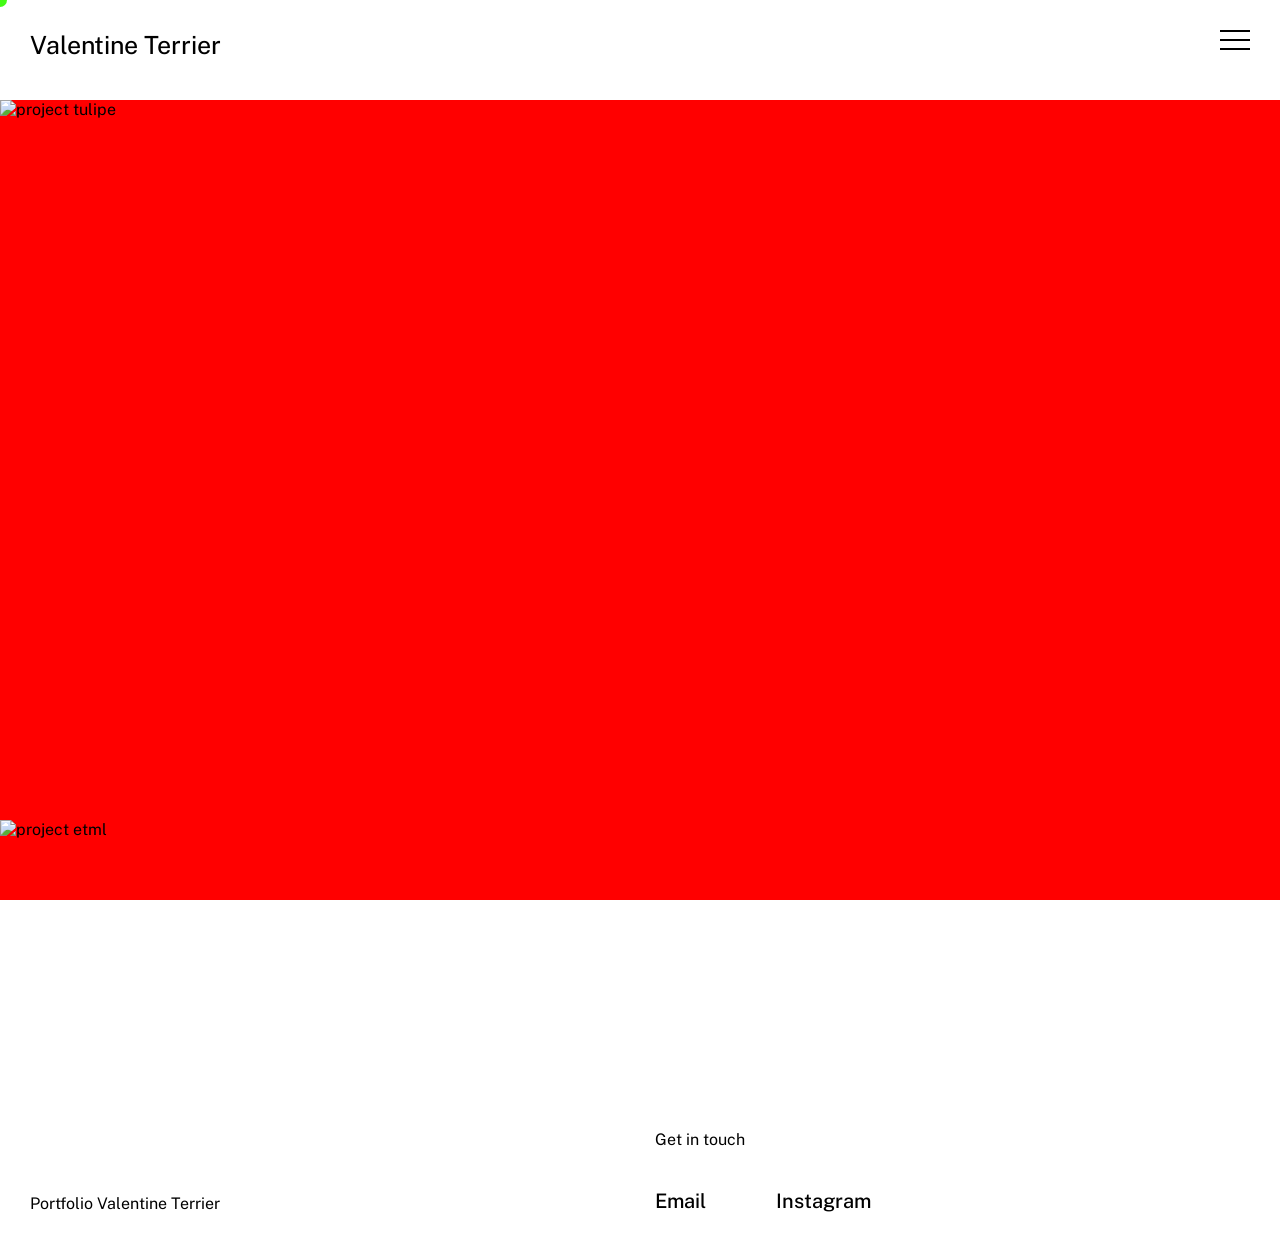
==== index.html @ 9c0bd9ac "12/09/26 (images slider)" ====
<!DOCTYPE html>
<html lang="en">
<head>
	<meta charset="UTF-8">
	<meta name="viewport" content="width=device-width, initial-scale=1.0">
	<title>home page</title>

	<link rel="stylesheet" href="style.css">
	<link rel="icon" type="image/svg+xml" href="/favicon.svg">

	<script type="text/javascript" src="//code.jquery.com/jquery-1.11.0.min.js"></script>
	<script type="text/javascript" src="//code.jquery.com/jquery-migrate-1.2.1.min.js"></script>
	<link rel="stylesheet" type="text/css" href="//cdn.jsdelivr.net/npm/slick-carousel@1.8.1/slick/slick.css"/>
	<script type="text/javascript" src="//cdn.jsdelivr.net/npm/slick-carousel@1.8.1/slick/slick.min.js"></script>
</head>
	<body class="home">
		<div class="page">
	<!-- NAVIGATION -->
		<header id="header">
			<h1 class="logo">
				<a href="/index.html">Valentine Terrier</a>
			</h1>

			<div class="infos">
				<p id="date"></p>
				<p id="location-time"></p>
			</div>
			
			<button class="burger" id="burger">
				<span></span>
				<span></span>
				<span></span>
			</button>
		</header>

		<div class="overlay" id="overlay">
			<nav>
					<a href="work.html">Work</a>
					<a href="about.html">About</a>
					<a href="#contact">Contact</a>
				</nav>
		</div>

<!-- SLIDER PROJECT -->
		<section class="slider">
			<div class="myslider">
				<div>
					<img id="project tulipe"
					src="https://res.cloudinary.com/g0u6i7ee/image/upload/v1789228381/portfolio_slider_affichetulipe_ovfvs8.jpg" alt="project tulipe">
				</div>

				<div>
					<img id="project etml"
					src="https://res.cloudinary.com/g0u6i7ee/image/upload/v1789228322/portfolio_slider_afficheetml_jy16su.jpg" alt="project etml">
				</div>

				<div>
					<img id="project publico"
					src="https://res.cloudinary.com/g0u6i7ee/image/upload/v1789228371/portfolio_slider_publicotext_xwiqrh.jpg" alt="project publico">
				</div>

				<div>
					<img id="project charmettes"
					src="https://res.cloudinary.com/g0u6i7ee/image/upload/v1789228310/portfolio_slider_charmettes_orq4ay.jpg" alt="project charmettes">
				</div>

				<div>
					<img id="project fishchips"
					src="https://res.cloudinary.com/g0u6i7ee/image/upload/v1789228334/portfolio_slider_fishandchips_ejz0kp.jpg" alt="project fishchips">
				</div>
			</div>

		<script type="text/javascript" >
			$(document).ready(function(){
				$('.myslider').slick({
					slidesToShow: 1,
				});
			});
			</script>
		</section>

<!-- FOOTER -->
	<footer id="contact">
		<div class="footer-inner">

			<p class="footer-name">
			Portfolio Valentine Terrier
			</p>

			<div class="footer-right">
				<h3>Get in touch</h3>

				<div class="footer-links">
					<a href="mailto:valentine.terrier07@gmail.com">Email</a>
					<a href="https://www.instagram.com/valentine.terrier_/">Instagram</a>
				</div>
			</div>
		</div>
	</footer>

<div class="cursor-dot"></div>
<div class="cursor-ring"></div>

<script src="https://unpkg.com/lenis@1.3.23/dist/lenis.min.js"></script>
<script src="script.js"></script>

</div>

</body>
</html>
---- style.css ----
@import url(reset.css);
/*///////////////////////////////////*/
/*// SUTRUCTURE //////////////////*/

/* activation typographie */
@import url('https://fonts.googleapis.com/css2?family=Public+Sans:ital,wght@0,100..900;1,100..900&display=swap');

/* font family */
body{
	font-family: "Public Sans", sans-serif;
	background: white;
	margin: 0;
	cursor: none;
}

.page{
	min-height: 100vh;
	display: flex;
	flex-direction: column;
	padding: 30px;
	/* padding-bottom: 0; */
}

/* font size */
:root{
	--size-XXXL: 95px;
	--size-XXL: 39px;
	--size-XL: 25px;
	--size-L: 20px;
	--size-M: 16px;
	--size-S: 13px;
}

p{ font-size: var(--size-M); font-weight: 400;}  /* Text courant */
h1{font-size: var(--size-XL); font-weight: 450;} /* Logo */
h2{font-size: var(--size-XL); font-weight: 500;} /* Titre des projects */
h3{font-size: var(--size-L); font-weight: 600;} /* Text overlay */

/* couleur */
:root{
	--couleur-principale: #43fc15;
}

/*///////////////////////////////////*/
/*// GRAPHISME //////////////////*/

/* RESET */
*{
	margin:0;
	padding:0;
	box-sizing:border-box;
}

/*///////////////////////////////////*/
/*// CURSEUR //////////////////*/

.cursor-dot {
	width: 14px;
	height: 14px;
	background: var(--couleur-principale);
	border-radius: 50%;
	position: fixed;
	top: 0;
	left: 0;
	pointer-events: none;
	z-index: 9999;
	transform: translate(-50%, -50%);

	transition:
	width .25s ease,
	height .25s ease,
	background-color .25s ease;
}

.cursor-dot.hover {
	width: 20px;
	height: 20px;
	background: black;
}

/*///////////////////////////////////*/
/*// NAVIGATION //////////////////*/
header{
	display:grid;
	grid-template-columns:1fr auto 1fr;
	align-items:start;
	width:100%;
	margin-bottom:40px;
	position:relative;
	z-index:1001;

}

header > *{
	position:relative;
	z-index:1002;
}

/* INFOS AU CENTRE */
.infos{
	display:flex;
	flex-direction:column;
	align-items:center;
	text-align:center;
	gap:4px;
	font-size:var(--size-S);
}

.logo a{
	color:inherit;
	text-decoration:none;
}
.logo,
.infos{
	transition:.3s ease;
}

.logo a {
	transition: color .2s ease;
}

.logo a:hover,
.logo a:active {
	color: var(--couleur-principale);
}

/* BURGER MENU */
header.active .logo,
header.active .infos{
	color:white;
}

/* burger normal */
.burger{
	justify-self:end;
	appearance:none;
	background:none;
	border:none;
	cursor:pointer;
	display:flex;
	flex-direction:column;
	gap:7px;
}

/* les lignes */
.burger span{
	width:30px;
	height:2px;
	background:black;
	transition:.35s ease;
}

.burger:hover span:nth-child(1){
	transform:rotate(45deg) translate(6px,6px);
}

.burger:hover span:nth-child(2){
	opacity:0;
}

.burger:hover span:nth-child(3){
	transform:rotate(-45deg) translate(6px,-6px);
}

.burger span{
	transform-origin:center;
	transition:
	transform 0.35s ease,
	opacity 0.2s ease;
}

/* overlay noir caché */
.overlay{
	position:fixed;
	top:0;
	left:0;
	width:100vw;
	height:100vh;
	background:black;
	display:flex;
	justify-content:center;
	align-items:center;
	opacity:0;
	visibility:hidden;
	transition:.4s ease;
	z-index:999;
}

/* menu texte */
.overlay nav{
	display:flex;
	flex-direction:column;
	gap:25px;
	text-align:center;
}

.overlay a{
	color:white;
	text-decoration:none;
	font-size:var(--size-XXXL);
	font-weight:600;
}

.overlay a{
	transition: color .2s ease;
}

.overlay a:hover,
.overlay a:active {
	color: var(--couleur-principale);
}

/* survol → ouvrir menu */
.overlay.active{
	opacity:1;
	visibility:visible;
}

/* burger → croix blanche */
.burger.active span{
	background:white;
}

.burger.active span:nth-child(1){
	transform:rotate(45deg) translate(6px,6px);
}

.burger.active span:nth-child(2){
	opacity:0;
}

.burger.active span:nth-child(3){
	transform:rotate(-45deg) translate(6px,-6px);
}

/*///////////////////////////////////*/
/*// HOME PAGE //////////////////*/
/* slider project */

.slider{
    height: calc(100vh - 100px);
    background-color: rgb(255, 0, 0);
    overflow: hidden;
    position:relative;
    margin-left:-30px;
    margin-right:-30px;
}

.slider img{
    height:80vh;
    width:auto;
    display:block;
    margin:auto;
}

.arrow{
	position:absolute;
	top:50%;
	transform:translateY(-50%);
	background:none;
	border:none;
	font-size:60px;
	cursor:pointer;
	z-index:10;
}

button.slick-prev.slick-arrow {
	background: transparent !important;
	border: none !important;
	color: transparent;
}

button.slick-prev.slick-arrow:after {
	content: "←";
	display: block;
	color: white !important;
	font-size: 32px;
	font-weight: 250;
	width: 40px;
	height: 40px;
	top: calc(10% - 20px);
	left: 30px;
	position: absolute;
	z-index: 1;
}

button.slick-next.slick-arrow {
	background: transparent !important;
	border: none !important;
	color: transparent;
}

button.slick-next.slick-arrow:after {
	content: "→";
	display: block;
	color: white !important;
	font-size: 32px;
	font-weight: 250;
	width: 40px;
	height: 40px;
	top: calc(10% - 20px);
	right: 30px;
	position: absolute;
	z-index: 1;
}

button.slick-prev.slick-arrow,
button.slick-next.slick-arrow {
	background: transparent !important;
	border: none !important;
	color: transparent;
	opacity: 0;
	transition: opacity 0.3s ease;
}

.slider:hover button.slick-prev.slick-arrow,
.slider:hover button.slick-next.slick-arrow {
	opacity: 1;
}

/*///////////////////////////////////*/
/*// WORK PAGE //////////////////*/
/* grille project */
#portfolio{
	display:grid;
	grid-template-columns:repeat(2,1fr);
	gap:20px;
}

/* images */
.project img{
	width:100%;
	display:block;
}

/* pages par project */
h2{
	font-size: var(--size-XL);
	font-weight: 500;
}

.project{
	position: relative;
	overflow: hidden;
}

.overlay-project{
	position:absolute;
	inset:0;
	background:var(--couleur-principale);
	opacity:0;
	transition:.35s ease;
	padding:20px;
	display:flex;
	flex-direction: column; /* empile le titre et le texte l'un sous l'autre */
	align-items:flex-start;
}

.overlay-project h3{
	color:black;
	font-size: var(--size-XL); /* titre projet */
	font-weight:500;
	margin-bottom: 8px; /* mini description */
}

.overlay-project p{
	color:black;
	font-size: var(--size-L);
	font-weight: 400;
}

.project:hover .overlay-project{
	opacity:1;
}

/*///////////////////////////////////*/
/*// PAGE PROJETS //////////////////*/
.project-title h2{
	font-size: var(--size-XXL);
	margin-bottom: 5px;
}

.project-title p{
	font-size: var(--size-XL);
	line-height: 1.3;
}

.project-description p{
	font-size: var(--size-L);
	line-height: 1.6;
	max-width: 650px;
	margin-bottom: 1.5rem; /* espace entre chaque paragraphe */
}

.project-description p:last-child{
	margin-bottom: 0; /* évite un espace en trop si un paragraphe est le dernier élément visible */
}

.more-text{
	display: none;
}

.more-text.open{
	display: block;
}

.read-more{
	font-size: var(--size-L);
	text-decoration: none;
	color: inherit;
	background: none;
	border: none;
	cursor: pointer;
	transition: color .2s ease, opacity .2s ease;
	margin-top: 1rem;
	display: block;
}

.read-more:hover,
.read-more.open {
	color: #888888;
}

.read-more.open:hover {
	color: black;
}

.project-intro{
	display: grid;
	grid-template-columns: 1fr 1fr;
	column-gap: 80px;
	row-gap: 50px;
	margin: 100px 0;
}

.project-two-blocks{
	grid-column: 1 / -1;
	display: grid;
	grid-template-columns: 1fr 1fr;
	gap: 20px;
}

.block{
	display: flex;
	align-items: center;
	justify-content: center;
	overflow: hidden;
}

.block img{
	width: 100%;
	height: 100%;
	object-fit: cover;
	display: block;
}

.project-image{
	grid-column: 1 / -1;
	width: 100%;
}

.project-image img{
	width: 100%;
	display: block;
}

/*///////////////////////////////////*/
/*// ABOUT PAGE //////////////////*/
.about{
	flex: 1;
	display: grid;
	grid-template-columns: 170px 700px;
	column-gap: 70px;
	margin-top: 70px;
	align-items: start;
}

.about h2{
	font-size: var(--size-XXL);
	font-weight: 500;
}

.about p{
	max-width: 700px;
	font-size: var(--size-XL);
	line-height: 1.45;
	margin: 0;
}

/*///////////////////////////////////*/
/*// FOOTER //////////////////*/

#contact{
	margin-top: 200px;
	width: calc(100% + 60px);
	margin-inline: -30px;
	padding: 30px;
	padding-bottom: 0;
}

.footer-inner{
	display:grid;
	grid-template-columns: repeat(2, 1fr);
	column-gap:30px;
	align-items:end;
}

.footer-name{
	margin: 0;
	font-size: var(--size-M);
	color: black;
}

.footer-right{
	display:flex;
	flex-direction:column;
	align-items:flex-start;
	gap:40px;
}

.footer-right h3{
	margin:0;
	font-size:var(--size-M);
	font-weight:400;
}

.footer-links{
	display:flex;
	gap:70px;
}

.footer-links a{
	text-decoration:none;
	color:black;
	font-size:var(--size-L);
	font-weight:500;
}
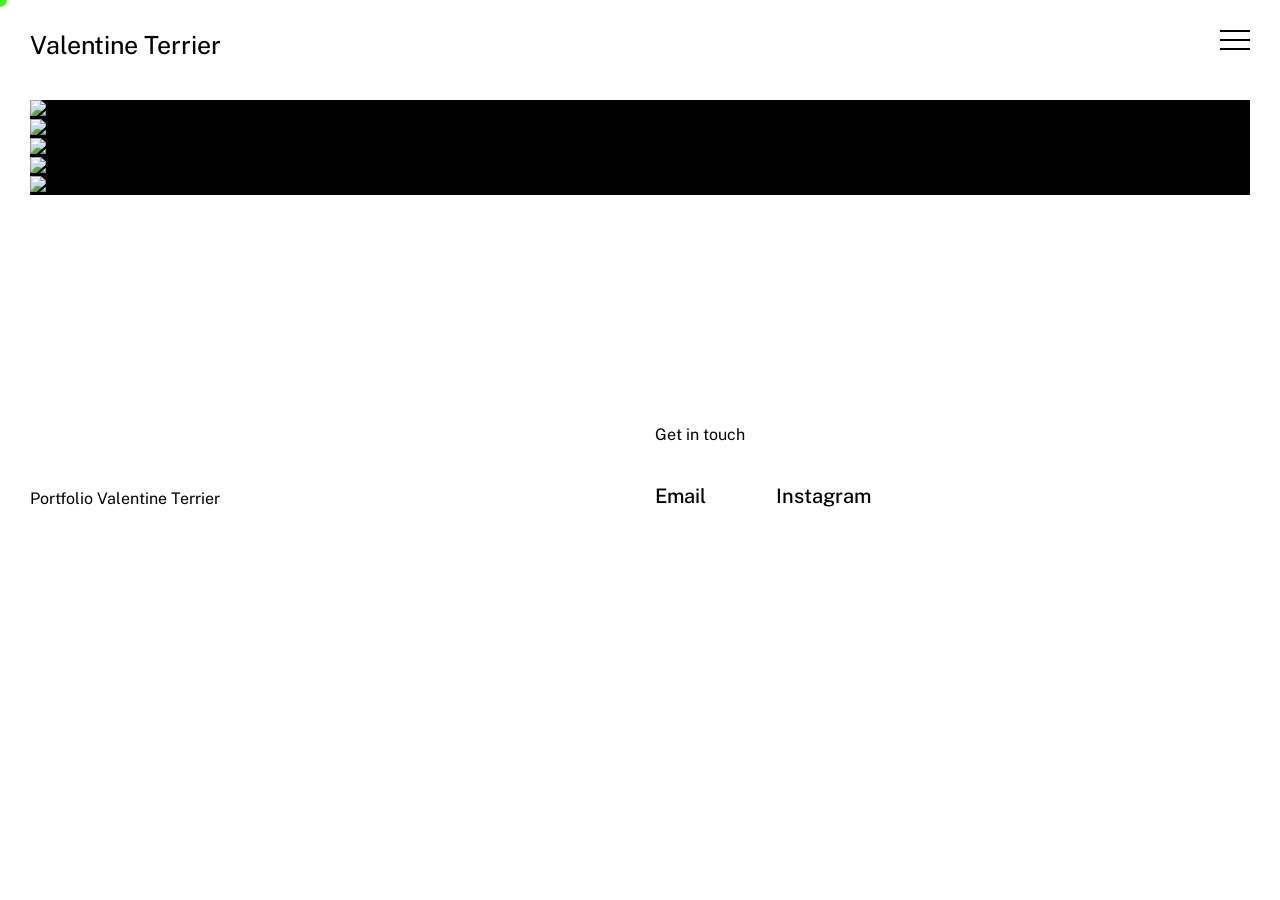
==== commit 01a11187: "19/09/26 (page contact + texts projets)" ====
--- a/index.html
+++ b/index.html
@@ -37,7 +37,7 @@
 			<nav>
 					<a href="work.html">Work</a>
 					<a href="about.html">About</a>
-					<a href="#contact">Contact</a>
+					<a href="contact.html">Contact</a>
 				</nav>
 		</div>
 
--- a/style.css
+++ b/style.css
@@ -238,19 +238,28 @@
 /* slider project */
 
 .slider{
+	padding: 0 !important;
+	background: black;
+	overflow: hidden;
+}
+
+.myslider {
+	height: 100%;
+}
+
+.slider img {
+    width: auto;
+    display: block;
+	margin: 0 auto;
+	position: relative;
+	top: 0;
+}
+
+.slick-slide img {
+	width: 100%;
     height: calc(100vh - 100px);
-    background-color: rgb(255, 0, 0);
-    overflow: hidden;
-    position:relative;
-    margin-left:-30px;
-    margin-right:-30px;
-}
-
-.slider img{
-    height:80vh;
-    width:auto;
-    display:block;
-    margin:auto;
+	object-fit: contain;
+	object-position: center;
 }
 
 .arrow{
@@ -488,6 +497,22 @@
 }
 
 /*///////////////////////////////////*/
+/*// ABOUT PAGE //////////////////*/
+.contact h3{
+	font-size: var(--size-XXXL);
+	margin-top: 5%;
+}
+
+.mail a{
+	font-size: var(--size-XXL);
+	text-decoration: underline;;
+	color:black;
+	display: block;
+	margin-top: 30px;
+}
+
+
+/*///////////////////////////////////*/
 /*// FOOTER //////////////////*/
 
 #contact{
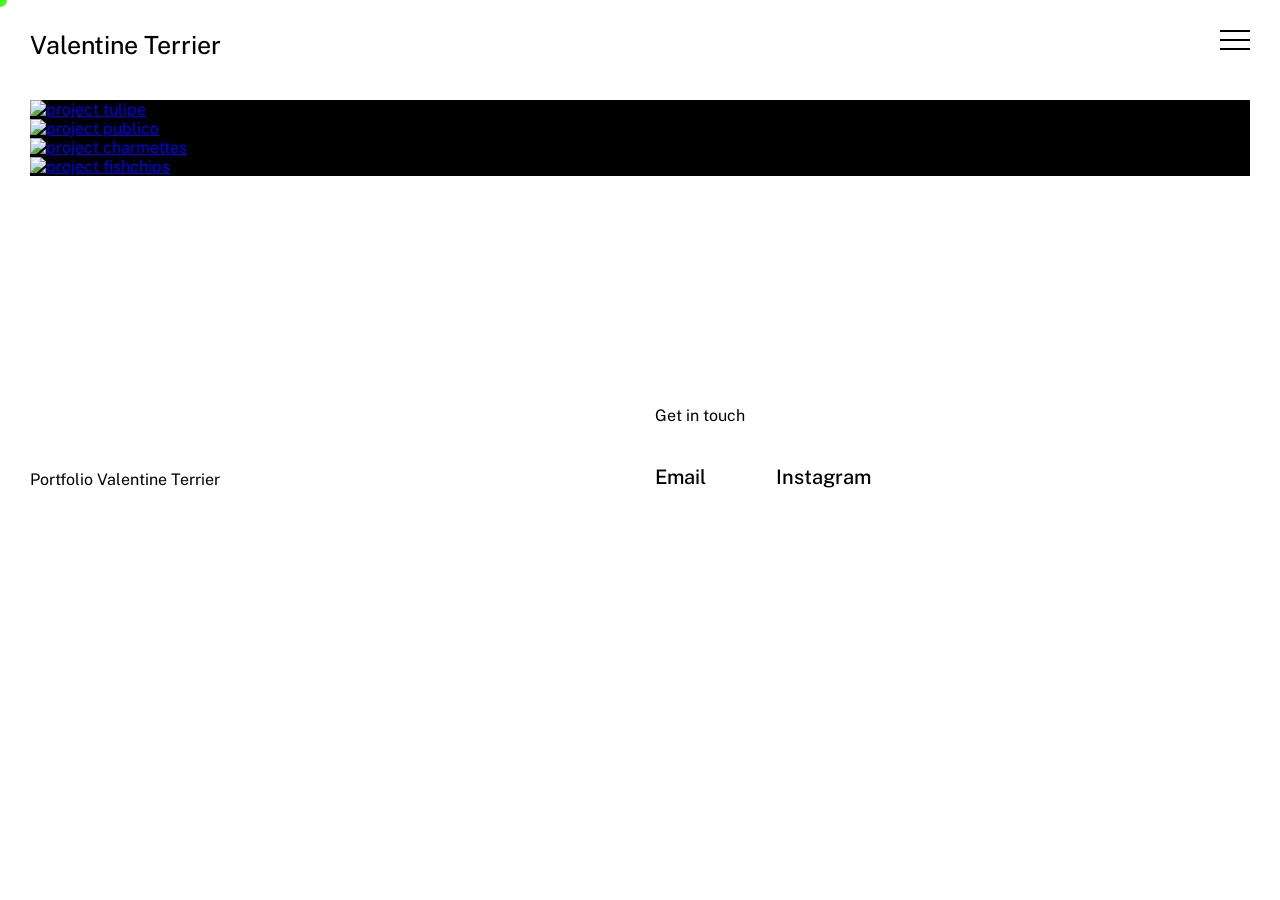
==== commit f6a6ed04: "30/09/26 (yeahhhhh)" ====
--- a/index.html
+++ b/index.html
@@ -45,28 +45,31 @@
 		<section class="slider">
 			<div class="myslider">
 				<div>
-					<img id="project tulipe"
-					src="https://res.cloudinary.com/g0u6i7ee/image/upload/v1789228381/portfolio_slider_affichetulipe_ovfvs8.jpg" alt="project tulipe">
+					<a href="project_tulipe.html">
+						<img id="project tulipe"
+						src="https://res.cloudinary.com/g0u6i7ee/image/upload/v1789228381/portfolio_slider_affichetulipe_ovfvs8.jpg" alt="project tulipe">
+					</a>
 				</div>
 
 				<div>
-					<img id="project etml"
-					src="https://res.cloudinary.com/g0u6i7ee/image/upload/v1789228322/portfolio_slider_afficheetml_jy16su.jpg" alt="project etml">
+					<a href="project_publico.html">
+						<img id="project publico"
+						src="https://res.cloudinary.com/g0u6i7ee/image/upload/v1789228371/portfolio_slider_publicotext_xwiqrh.jpg" alt="project publico">
+					</a>
 				</div>
 
 				<div>
-					<img id="project publico"
-					src="https://res.cloudinary.com/g0u6i7ee/image/upload/v1789228371/portfolio_slider_publicotext_xwiqrh.jpg" alt="project publico">
+					<a href="project_charmettes.html">
+						<img id="project charmettes"
+						src="https://res.cloudinary.com/g0u6i7ee/image/upload/v1789228310/portfolio_slider_charmettes_orq4ay.jpg" alt="project charmettes">
+					</a>
 				</div>
 
 				<div>
-					<img id="project charmettes"
-					src="https://res.cloudinary.com/g0u6i7ee/image/upload/v1789228310/portfolio_slider_charmettes_orq4ay.jpg" alt="project charmettes">
-				</div>
-
-				<div>
-					<img id="project fishchips"
-					src="https://res.cloudinary.com/g0u6i7ee/image/upload/v1789228334/portfolio_slider_fishandchips_ejz0kp.jpg" alt="project fishchips">
+					<a href="project_fishchips.html">
+						<img id="project fishchips"
+						src="https://res.cloudinary.com/g0u6i7ee/image/upload/v1789228334/portfolio_slider_fishandchips_ejz0kp.jpg" alt="project fishchips">
+					</a>
 				</div>
 			</div>
 
--- a/style.css
+++ b/style.css
@@ -336,10 +336,32 @@
 	gap:20px;
 }
 
+/* cadre de chaque projet */
+.project{
+	position:relative;
+	overflow:hidden;
+	aspect-ratio:4 / 3;
+}
+
+/* lien = toute la surface du projet */
+.project a{
+	display:block;
+	width:100%;
+	height:100%;
+}
+
 /* images */
 .project img{
 	width:100%;
+	height:100%;
 	display:block;
+	object-fit:cover;
+}
+
+/* zoom agenda */
+.agenda-image{
+	object-position:center;
+	transform:scale(1.15);
 }
 
 /* pages par project */
@@ -434,43 +456,47 @@
 	color: black;
 }
 
-.project-intro{
-	display: grid;
-	grid-template-columns: 1fr 1fr;
-	column-gap: 80px;
-	row-gap: 50px;
-	margin: 100px 0;
-}
-
-.project-two-blocks{
-	grid-column: 1 / -1;
-	display: grid;
-	grid-template-columns: 1fr 1fr;
-	gap: 20px;
-}
-
-.block{
-	display: flex;
-	align-items: center;
-	justify-content: center;
-	overflow: hidden;
-}
-
-.block img{
-	width: 100%;
-	height: 100%;
-	object-fit: cover;
-	display: block;
-}
-
-.project-image{
-	grid-column: 1 / -1;
-	width: 100%;
-}
-
-.project-image img{
-	width: 100%;
-	display: block;
+.project-intro {
+    display: grid;
+    grid-template-columns: 1fr 1fr;
+    column-gap: 80px;
+    row-gap: 50px;
+    margin: 100px 0;
+}
+
+/* GRANDE IMAGE */
+
+.project-image {
+    grid-column: 1 / -1;
+    width: 100%;
+    height: 650px;
+    overflow: hidden;
+}
+
+.project-image img {
+    width: 100%;
+    height: 100%;
+    object-fit: cover;
+    object-position: center;
+    display: block;
+}
+
+
+/* DEUX IMAGES */
+
+.project-two {
+    grid-column: 1 / -1;
+    display: grid;
+    grid-template-columns: 1fr 1fr;
+    gap: 20px;
+}
+
+.project-two img {
+    width: 100%;
+    height: 500px;
+    object-fit: cover;
+    object-position: center;
+    display: block;
 }
 
 /*///////////////////////////////////*/
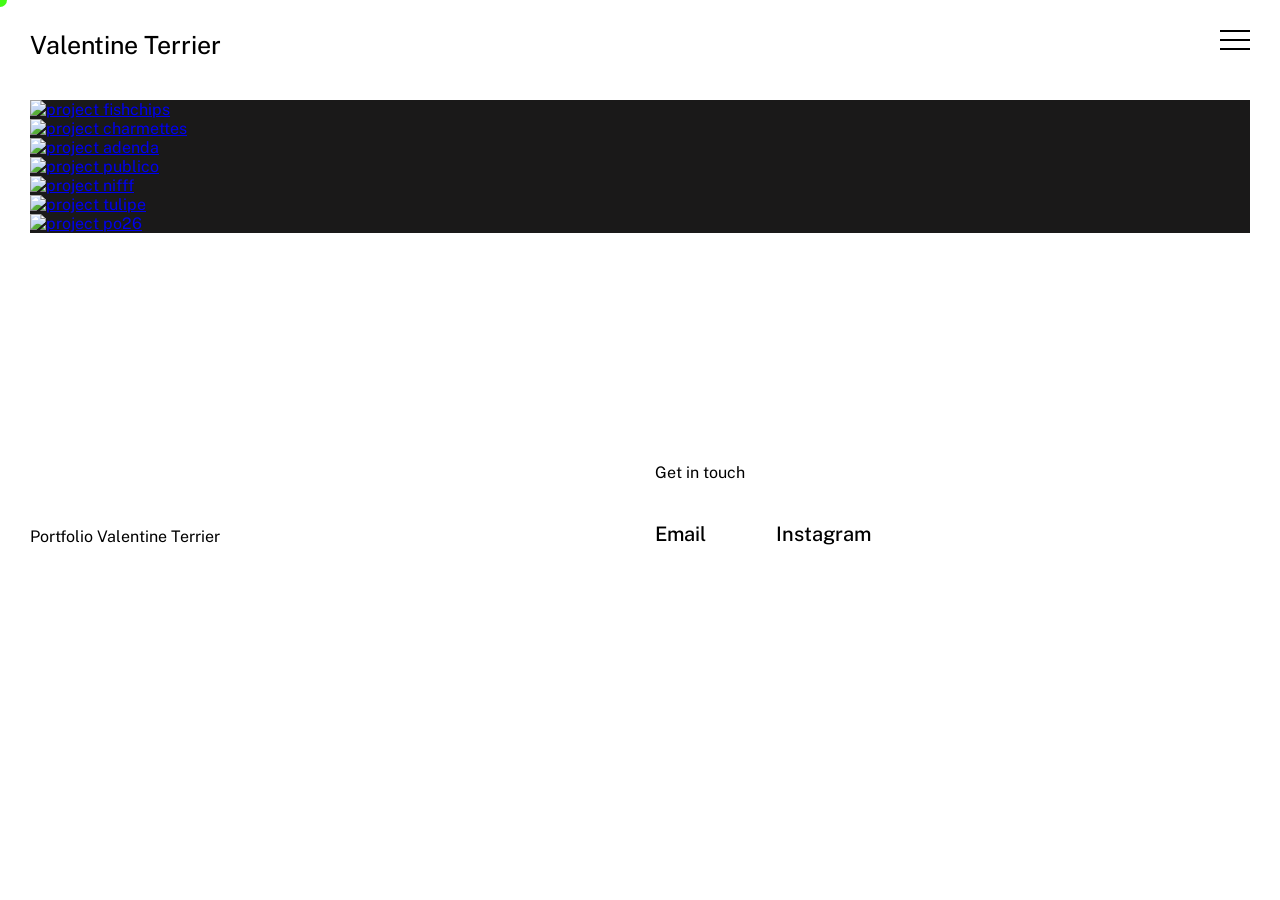
==== commit 91c8354e: "30/10/26" ====
--- a/index.html
+++ b/index.html
@@ -44,33 +44,56 @@
 <!-- SLIDER PROJECT -->
 		<section class="slider">
 			<div class="myslider">
+
 				<div>
-					<a href="project_tulipe.html">
-						<img id="project tulipe"
-						src="https://res.cloudinary.com/g0u6i7ee/image/upload/v1789228381/portfolio_slider_affichetulipe_ovfvs8.jpg" alt="project tulipe">
+					<a href="project_fishchips.html">
+						<img id="project fishchips"
+						src="https://res.cloudinary.com/g0u6i7ee/image/upload/v1793361075/IMG-PROJETS-SLIDER6_ynsvi8.jpg" alt="project fishchips">
+					</a>
+				</div>
+
+				<div>
+					<a href="project_charmettes.html">
+						<img id="project charmettes"
+						src="https://res.cloudinary.com/g0u6i7ee/image/upload/v1793354243/IMG-PROJETS-SLIDER5_slsagk.jpg" alt="project charmettes">
+					</a>
+				</div>
+
+				<div>
+					<a href="project_agenda.html"> 
+						<img id="project adenda"
+						src="https://res.cloudinary.com/g0u6i7ee/image/upload/v1793353396/IMG-PROJETS-SLIDER7_l1xtft.jpg" alt="project adenda">
 					</a>
 				</div>
 
 				<div>
 					<a href="project_publico.html">
 						<img id="project publico"
-						src="https://res.cloudinary.com/g0u6i7ee/image/upload/v1789228371/portfolio_slider_publicotext_xwiqrh.jpg" alt="project publico">
+						src="https://res.cloudinary.com/g0u6i7ee/image/upload/v1793354298/IMG-PROJETS-SLIDER4_fxyd7q.jpg" alt="project publico">
 					</a>
 				</div>
 
 				<div>
-					<a href="project_charmettes.html">
-						<img id="project charmettes"
-						src="https://res.cloudinary.com/g0u6i7ee/image/upload/v1789228310/portfolio_slider_charmettes_orq4ay.jpg" alt="project charmettes">
+					<a href="project_nifff.html">
+						<img id="project nifff"
+						src="https://res.cloudinary.com/g0u6i7ee/image/upload/v1793353678/IMG-PROJETS-SLIDER3_yhbepf.jpg" alt="project nifff">
 					</a>
 				</div>
 
 				<div>
-					<a href="project_fishchips.html">
-						<img id="project fishchips"
-						src="https://res.cloudinary.com/g0u6i7ee/image/upload/v1789228334/portfolio_slider_fishandchips_ejz0kp.jpg" alt="project fishchips">
+					<a href="project_tulipe.html">
+						<img id="project tulipe"
+						src="https://res.cloudinary.com/g0u6i7ee/image/upload/v1793354333/IMG-PROJETS-SLIDER2_sjt2bo.jpg" alt="project tulipe">
 					</a>
 				</div>
+
+				<div>
+					<a href="project_po26.html">
+						<img id="project po26"
+						src="https://res.cloudinary.com/g0u6i7ee/image/upload/v1793353773/IMG-PROJETS-SLIDER_b0ybnb.jpg" alt="project po26">
+					</a>
+				</div>
+
 			</div>
 
 		<script type="text/javascript" >
@@ -94,7 +117,7 @@
 				<h3>Get in touch</h3>
 
 				<div class="footer-links">
-					<a href="mailto:valentine.terrier07@gmail.com">Email</a>
+					<a href="mailto:hello@valentineterrier.ch">Email</a>
 					<a href="https://www.instagram.com/valentine.terrier_/">Instagram</a>
 				</div>
 			</div>
--- a/style.css
+++ b/style.css
@@ -150,18 +150,6 @@
 	transition:.35s ease;
 }
 
-.burger:hover span:nth-child(1){
-	transform:rotate(45deg) translate(6px,6px);
-}
-
-.burger:hover span:nth-child(2){
-	opacity:0;
-}
-
-.burger:hover span:nth-child(3){
-	transform:rotate(-45deg) translate(6px,-6px);
-}
-
 .burger span{
 	transform-origin:center;
 	transition:
@@ -239,7 +227,7 @@
 
 .slider{
 	padding: 0 !important;
-	background: black;
+	background: #1a1919;
 	overflow: hidden;
 }
 
@@ -461,29 +449,26 @@
     grid-template-columns: 1fr 1fr;
     column-gap: 80px;
     row-gap: 50px;
-    margin: 100px 0;
-}
-
-/* GRANDE IMAGE */
-
+    margin: 0;
+    margin-top: 100px;
+}
+
+/* IMAGE UNIQUE */
 .project-image {
     grid-column: 1 / -1;
+    display: grid;
+    grid-template-columns: 1fr 1fr;
+    gap: 20px;
+}
+
+.project-image img {
+    grid-column: 1;
     width: 100%;
-    height: 650px;
-    overflow: hidden;
-}
-
-.project-image img {
-    width: 100%;
-    height: 100%;
-    object-fit: cover;
-    object-position: center;
+    height: auto;
     display: block;
 }
 
-
 /* DEUX IMAGES */
-
 .project-two {
     grid-column: 1 / -1;
     display: grid;
